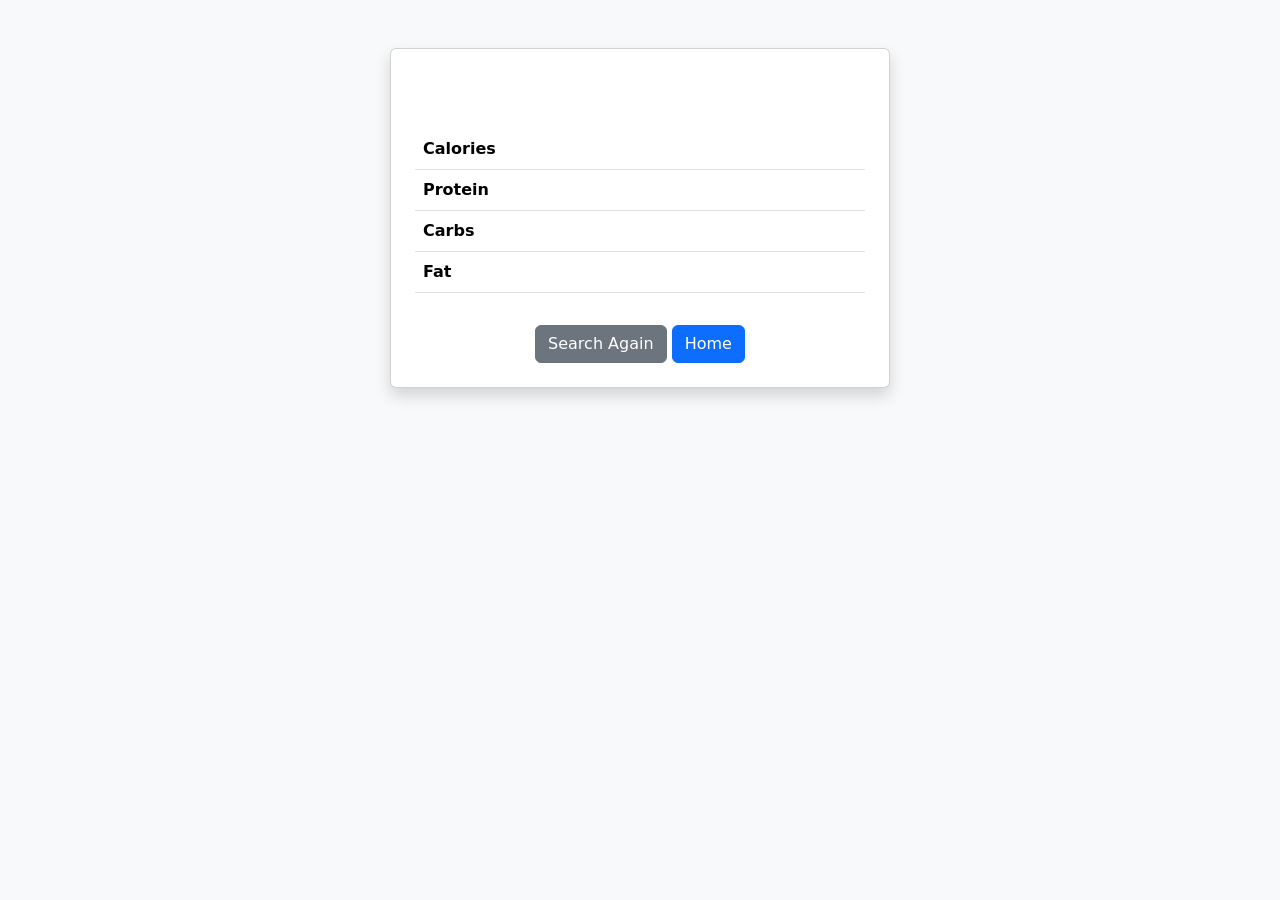
==== src/main/resources/templates/food-result.html @ 7f0f6a92 "Create food-result.html" ====
<!DOCTYPE html>
<html xmlns:th="http://www.thymeleaf.org">

<head>
    <title>Food Result</title>
    <link href="https://cdn.jsdelivr.net/npm/bootstrap@5.1.3/dist/css/bootstrap.min.css" rel="stylesheet">
</head>

<body class="bg-light">

<div class="container py-5">

    <div class="card shadow p-4 mx-auto" style="max-width: 500px;">
        <h3 class="text-center mb-3" th:text="${result.foodName}"></h3>

        <img th:if="${result.imageUrl}" th:src="${result.imageUrl}" class="img-fluid rounded mb-3"/>

        <h5 class="text-center text-muted" th:text="'Serving: ' + ${result.grams} + 'g'"></h5>

        <table class="table mt-3">
            <tr>
                <th>Calories</th>
                <td th:text="${#numbers.formatDecimal(result.calories, 1, 1)}"></td>
            </tr>
            <tr>
                <th>Protein</th>
                <td th:text="${#numbers.formatDecimal(result.protein, 1, 1)} + ' g'"></td>
            </tr>
            <tr>
                <th>Carbs</th>
                <td th:text="${#numbers.formatDecimal(result.carbs, 1, 1)} + ' g'"></td>
            </tr>
            <tr>
                <th>Fat</th>
                <td th:text="${#numbers.formatDecimal(result.fat, 1,1)} + ' g'"></td>
            </tr>
        </table>

        <div class="text-center mt-3">
            <a href="/food/search" class="btn btn-secondary">Search Again</a>
            <a href="/" class="btn btn-primary">Home</a>
        </div>
    </div>

</div>

</body>
</html>
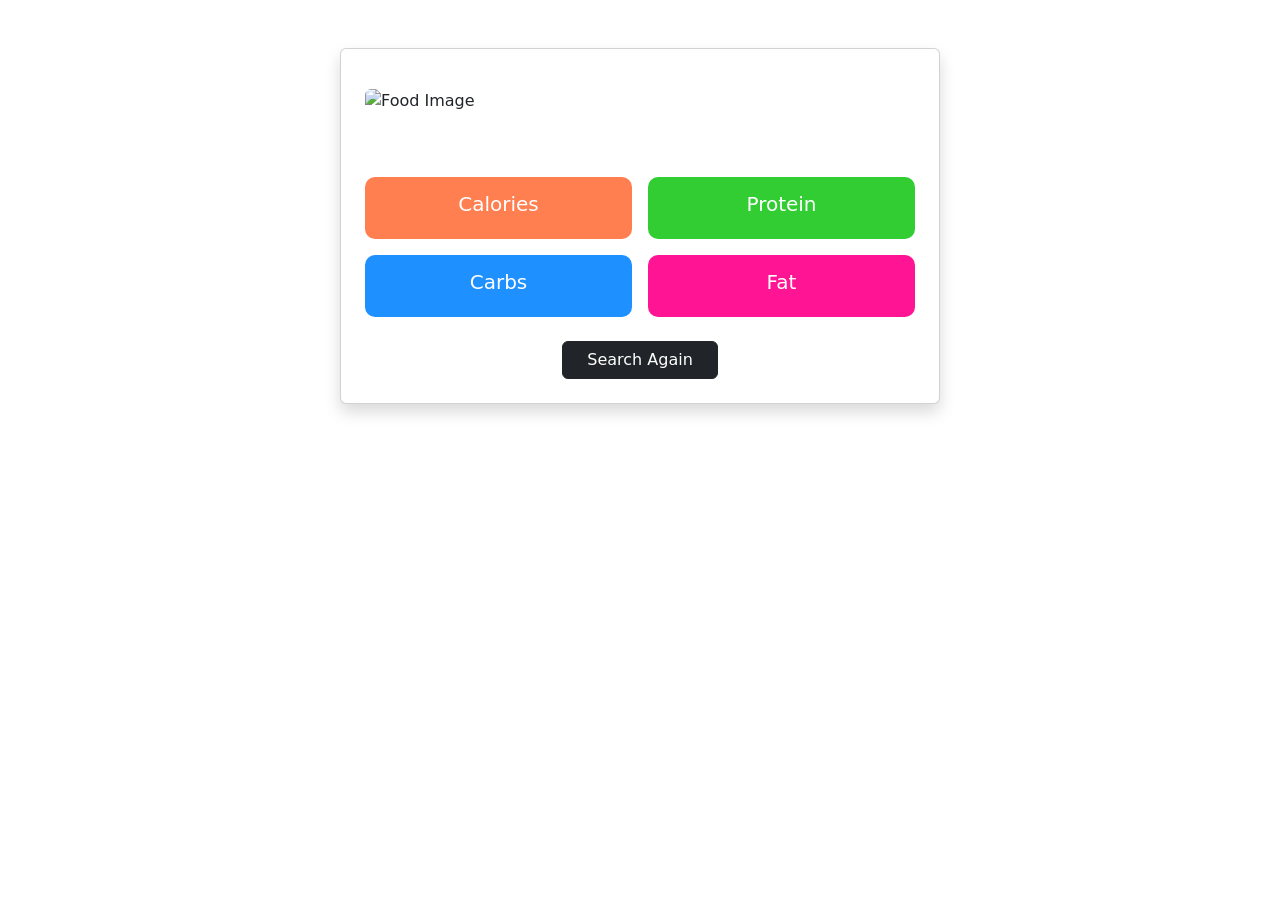
==== commit b677358b: "Update food-result.html" ====
--- a/src/main/resources/templates/food-result.html
+++ b/src/main/resources/templates/food-result.html
@@ -3,45 +3,69 @@
 
 <head>
     <title>Food Result</title>
-    <link href="https://cdn.jsdelivr.net/npm/bootstrap@5.1.3/dist/css/bootstrap.min.css" rel="stylesheet">
+    <link href="https://cdn.jsdelivr.net/npm/bootstrap@5.3.2/dist/css/bootstrap.min.css" rel="stylesheet">
+
+    <style>
+        .macro-box {
+            border-radius: 10px;
+            padding: 15px;
+            color: white;
+        }
+        .cal { background: #ff7f50; }
+        .pro { background: #32cd32; }
+        .carb { background: #1e90ff; }
+        .fat { background: #ff1493; }
+    </style>
 </head>
 
-<body class="bg-light">
+<body>
+
+<div th:replace="fragments/navbar :: navbar"></div>
 
 <div class="container py-5">
+    <div class="card shadow p-4 mx-auto" style="max-width: 600px;">
+        <h2 class="text-center fw-bold mb-3" th:text="${result.foodName}"></h2>
 
-    <div class="card shadow p-4 mx-auto" style="max-width: 500px;">
-        <h3 class="text-center mb-3" th:text="${result.foodName}"></h3>
+        <img th:if="${result.imageUrl}" th:src="${result.imageUrl}"
+             class="img-fluid rounded mb-3" alt="Food Image">
 
-        <img th:if="${result.imageUrl}" th:src="${result.imageUrl}" class="img-fluid rounded mb-3"/>
+        <h5 class="text-center text-muted"
+            th:text="'Serving Size: ' + ${result.grams} + 'g'"></h5>
 
-        <h5 class="text-center text-muted" th:text="'Serving: ' + ${result.grams} + 'g'"></h5>
+        <div class="row mt-4 g-3">
+            <div class="col-md-6">
+                <div class="macro-box cal text-center">
+                    <h5>Calories</h5>
+                    <h3 th:text="${#numbers.formatDecimal(result.calories,1,1)}"></h3>
+                </div>
+            </div>
 
-        <table class="table mt-3">
-            <tr>
-                <th>Calories</th>
-                <td th:text="${#numbers.formatDecimal(result.calories, 1, 1)}"></td>
-            </tr>
-            <tr>
-                <th>Protein</th>
-                <td th:text="${#numbers.formatDecimal(result.protein, 1, 1)} + ' g'"></td>
-            </tr>
-            <tr>
-                <th>Carbs</th>
-                <td th:text="${#numbers.formatDecimal(result.carbs, 1, 1)} + ' g'"></td>
-            </tr>
-            <tr>
-                <th>Fat</th>
-                <td th:text="${#numbers.formatDecimal(result.fat, 1,1)} + ' g'"></td>
-            </tr>
-        </table>
+            <div class="col-md-6">
+                <div class="macro-box pro text-center">
+                    <h5>Protein</h5>
+                    <h3 th:text="${#numbers.formatDecimal(result.protein,1,1)} + ' g'"></h3>
+                </div>
+            </div>
 
-        <div class="text-center mt-3">
-            <a href="/food/search" class="btn btn-secondary">Search Again</a>
-            <a href="/" class="btn btn-primary">Home</a>
+            <div class="col-md-6">
+                <div class="macro-box carb text-center">
+                    <h5>Carbs</h5>
+                    <h3 th:text="${#numbers.formatDecimal(result.carbs,1,1)} + ' g'"></h3>
+                </div>
+            </div>
+
+            <div class="col-md-6">
+                <div class="macro-box fat text-center">
+                    <h5>Fat</h5>
+                    <h3 th:text="${#numbers.formatDecimal(result.fat,1,1)} + ' g'"></h3>
+                </div>
+            </div>
+        </div>
+
+        <div class="text-center mt-4">
+            <a href="/food/search" class="btn btn-dark px-4">Search Again</a>
         </div>
     </div>
-
 </div>
 
 </body>
